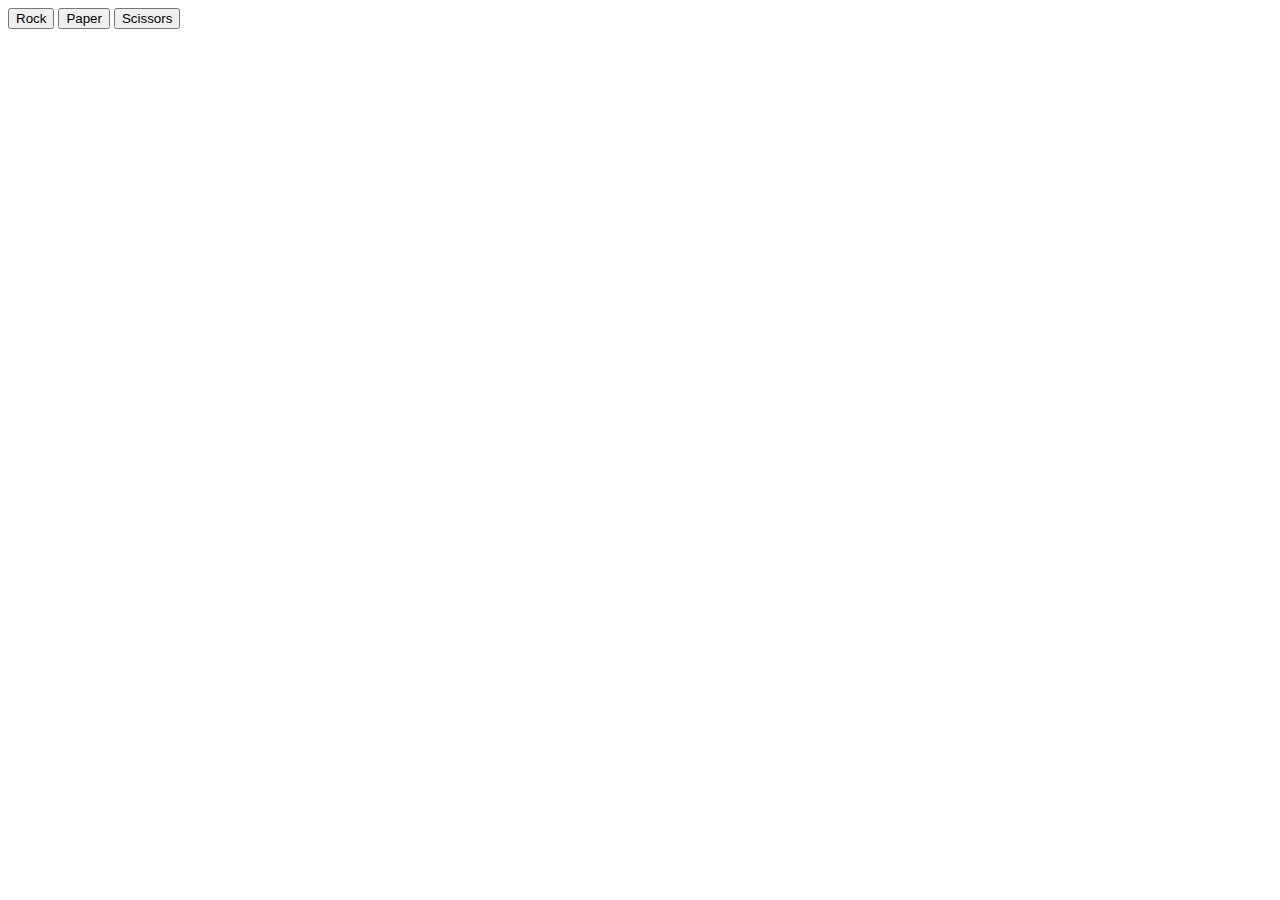
==== game.html @ 8b8541d9 "added ui to game" ====
<!DOCTYPE html>
<html lang="en">
  <head>
    <meta charset="UTF-8" />
    <meta http-equiv="X-UA-Compatible" content="IE=edge" />
    <meta name="viewport" content="width=device-width, initial-scale=1.0" />
    <title>Document</title>
    <script src="game.js" defer></script>
  </head>
  <body>
    <div id="playerbuttons">
      <button type="button" id="rock">Rock</button>
      <button type="button" id="paper">Paper</button>
      <button type="button" id="scissors">Scissors</button>
    </div>
    <div id="results"></div>
    <div id="player"></div>
    <div id="computer"></div>
    <div id="tie"></div>
    <div id="message"></div>
  </script></body>
  </html>
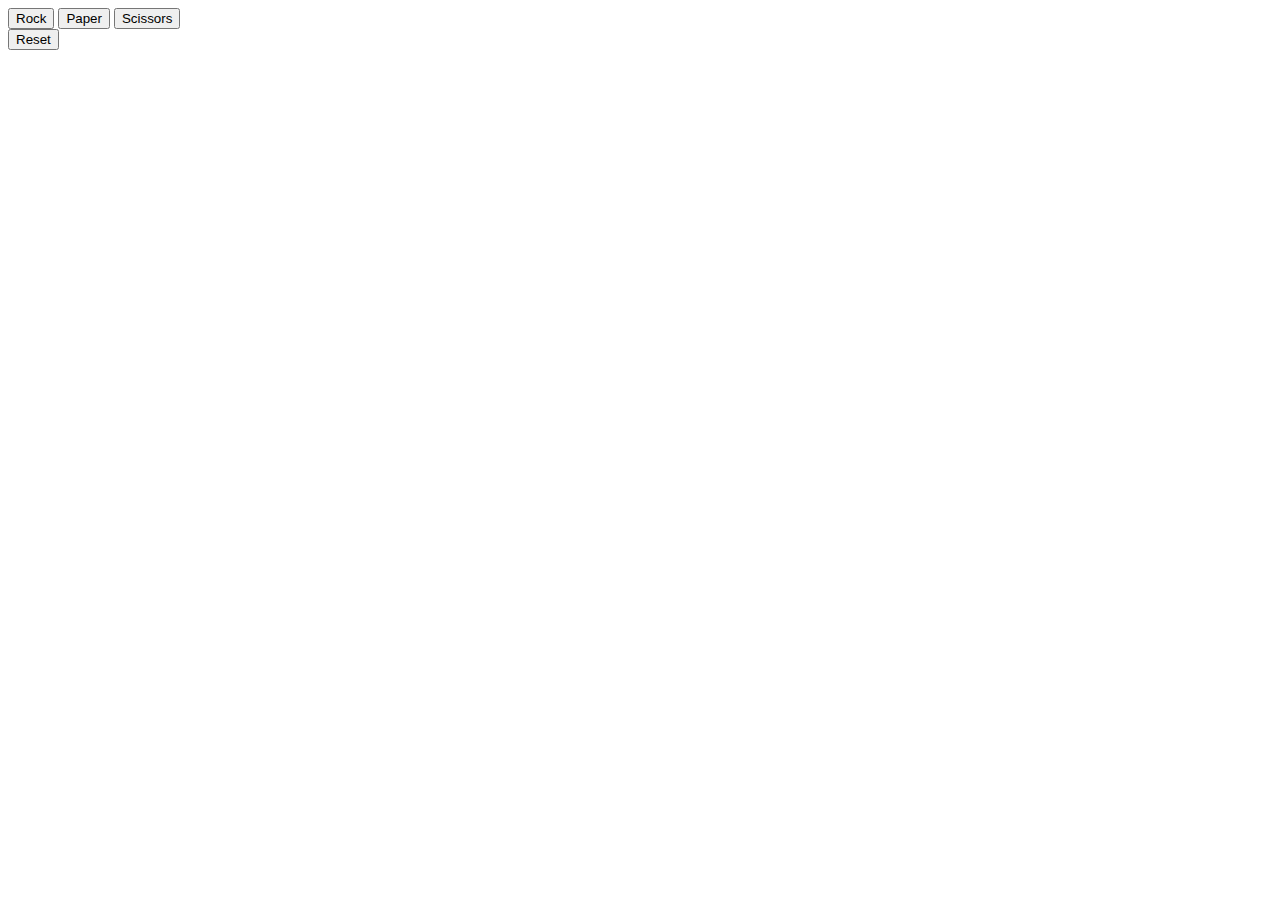
==== commit 1c92e8b2: "added reset button" ====
--- a/game.html
+++ b/game.html
@@ -5,7 +5,7 @@
     <meta http-equiv="X-UA-Compatible" content="IE=edge" />
     <meta name="viewport" content="width=device-width, initial-scale=1.0" />
     <title>Document</title>
-    <script src="game.js" defer></script>
+    <script src="script/game.js" defer></script>
   </head>
   <body>
     <div id="playerbuttons">
@@ -18,6 +18,9 @@
     <div id="computer"></div>
     <div id="tie"></div>
     <div id="message"></div>
+    <div id="reset">
+      <button type="button" id="reset-button">Reset</button>
+    </div>
   </script></body>
   </html>
   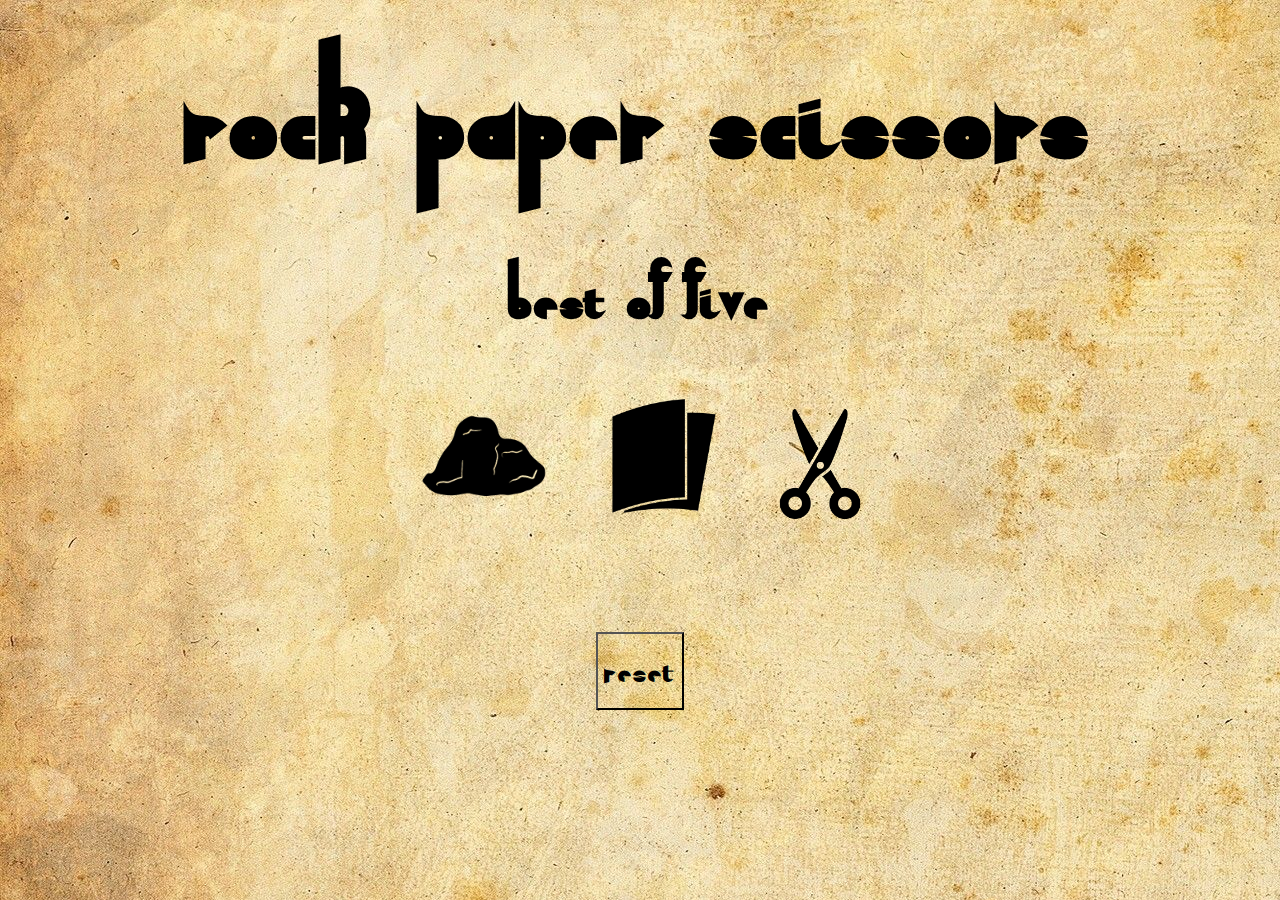
==== commit 94cd9e28: "added css styling" ====
--- a/game.html
+++ b/game.html
@@ -4,21 +4,28 @@
     <meta charset="UTF-8" />
     <meta http-equiv="X-UA-Compatible" content="IE=edge" />
     <meta name="viewport" content="width=device-width, initial-scale=1.0" />
-    <title>Document</title>
+    <title>Rock Paper Scissors</title>
+    <link rel="stylesheet" href="style/styles.css">
+    <link rel="stylesheet" href="style/reset.css">
+    <link rel="preconnect" href="https://fonts.googleapis.com">
+<link rel="preconnect" href="https://fonts.gstatic.com" crossorigin>
+<link href="https://fonts.googleapis.com/css2?family=Qahiri&display=swap" rel="stylesheet">
     <script src="script/game.js" defer></script>
   </head>
   <body>
+  <h1> Rock Paper Scissors</h1>
+  <h2> BEST OF FIVE </h2>
     <div id="playerbuttons">
-      <button type="button" id="rock">Rock</button>
-      <button type="button" id="paper">Paper</button>
-      <button type="button" id="scissors">Scissors</button>
+      <input type="image" src="pictures/rock.png" id="rock">
+      <input type="image" src="pictures/paper.png" id="paper">
+      <input type="image" src="pictures/scissors.png" id="scissors">
     </div>
-    <div id="results"></div>
-    <div id="player"></div>
-    <div id="computer"></div>
-    <div id="tie"></div>
-    <div id="message"></div>
-    <div id="reset">
+    <div id="results" class="results"></div>
+    <div id="player" class="results score"></div>
+    <div id="computer" class = "results score"></div>
+    <div id="tie" class="results score"></div>
+    <div id="message" class="results"></div>
+    <div id="reset" class="results">
       <button type="button" id="reset-button">Reset</button>
     </div>
   </script></body>
--- a/style/styles.css
+++ b/style/styles.css
@@ -0,0 +1,50 @@
+body {
+  background-image: url(../pictures/paper-textured.jpg);
+  font-family: Qahiri;
+  text-align: center;
+  white-space: nowrap;
+}
+
+h1 {
+  font-size: 10rem;
+}
+h2 {
+  font-size: 5rem;
+}
+
+#playerbuttons {
+  text-align: center;
+}
+
+#rock {
+  width: 10rem;
+  height: auto;
+  transform: translateY(1rem);
+}
+
+#paper {
+  width: 8rem;
+  height: auto;
+  margin-right: 2rem;
+  margin-left: 2rem;
+}
+
+#scissors {
+  width: 7rem;
+  height: auto;
+}
+
+#reset-button {
+  background: transparent;
+  margin-top: 2rem;
+}
+
+.results {
+  font-size: 3rem;
+}
+
+.score {
+  display: inline;
+  padding-right: 2rem;
+  padding-left: 2rem;
+}
